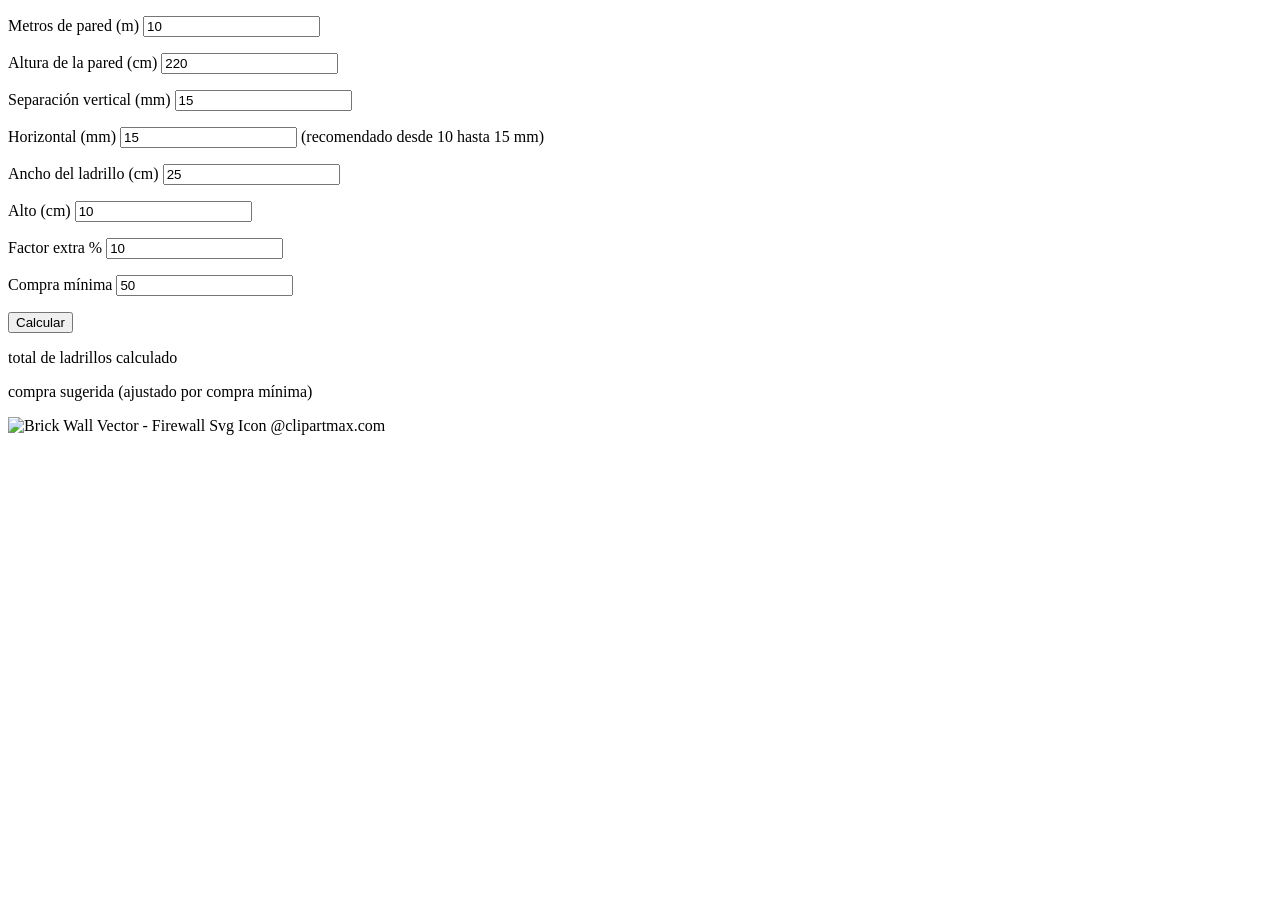
==== calculadoras/ladrillos/calculadora.html @ 90805d6d "initial commit" ====
<!DOCTYPE html>
<html lang="en">
<head>
  <meta charset="UTF-8">
  <meta name="viewport" content="width=device-width, initial-scale=1.0">
  <title>Calculadora de ladrillos</title>
  <link rel="stylesheet" type="text/css" title="Cool stylesheet" href="style.css">
</head>
<body>
  <section id="calculadora">

    <div>

      <p>
        <label for="metros_pared">Metros de pared (m) </label>
        <input type="number" id="metros_pared" name="metros_pared_" min="1" value="10" >
      </p>
      <p>
        <label for="altura_pared">Altura de la pared (cm)</label>
        <input type="number" id="altura_pared" name="altura_pared_" min="1" value="220" >
      </p>

      <p>
        <label for="separacion_vertical">Separación vertical  (mm)</label>
        <input type="number" id="separacion_vertical" name="separacion_vertical_" min="1" value="15" >
      </p>
      <p>
        <label for="separacion_horizontal">   Horizontal (mm)</label>
        <input type="number" id="separacion_horizontal" name="separacion_horizontal_" min="1" value="15" >
        (recomendado desde 10 hasta 15 mm)
      </p>

      <p>
        <label for="ancho_ladrillo">Ancho del ladrillo (cm)</label>
        <input type="number" id="ancho_ladrillo" name="ancho_ladrillo_" value="25" />
      </p>
      <p>
        <label for="alto_ladrillo">Alto (cm)</label>
        <input type="number" id="alto_ladrillo" name="alto_ladrillo_" value="10" />
      </p>

      <p>
        <label for="factor_extra">Factor extra %</label>
        <input type="number" id="factor_extra" name="factor_extra_" value="10" />
      </p>

      <p>
        <label for="compra_minima">Compra mínima</label>
        <input type="number" id="compra_minima" name="compra_minima_" value="50" />
      </p>

      <button type="button"  name="submitButton" onclick="calcular()" >Calcular</button>
    </div>

    <div>
      <p>
        total de ladrillos calculado
        <b id="resultado"></b>
      </p>
      <p>
        compra sugerida (ajustado por compra mínima)
        <b id="total_sug"></b>
      </p>
    </div>

  </section>

  <div id="root"></div>
  <script src="calculadora.js" type="text/javascript"></script>


  <div>

<img src="https://www.clipartmax.com/png/small/199-1999806_brick-wall-vector-firewall-svg-icon.png" alt="Brick Wall Vector - Firewall Svg Icon @clipartmax.com">


  </div>
</body>
</html>
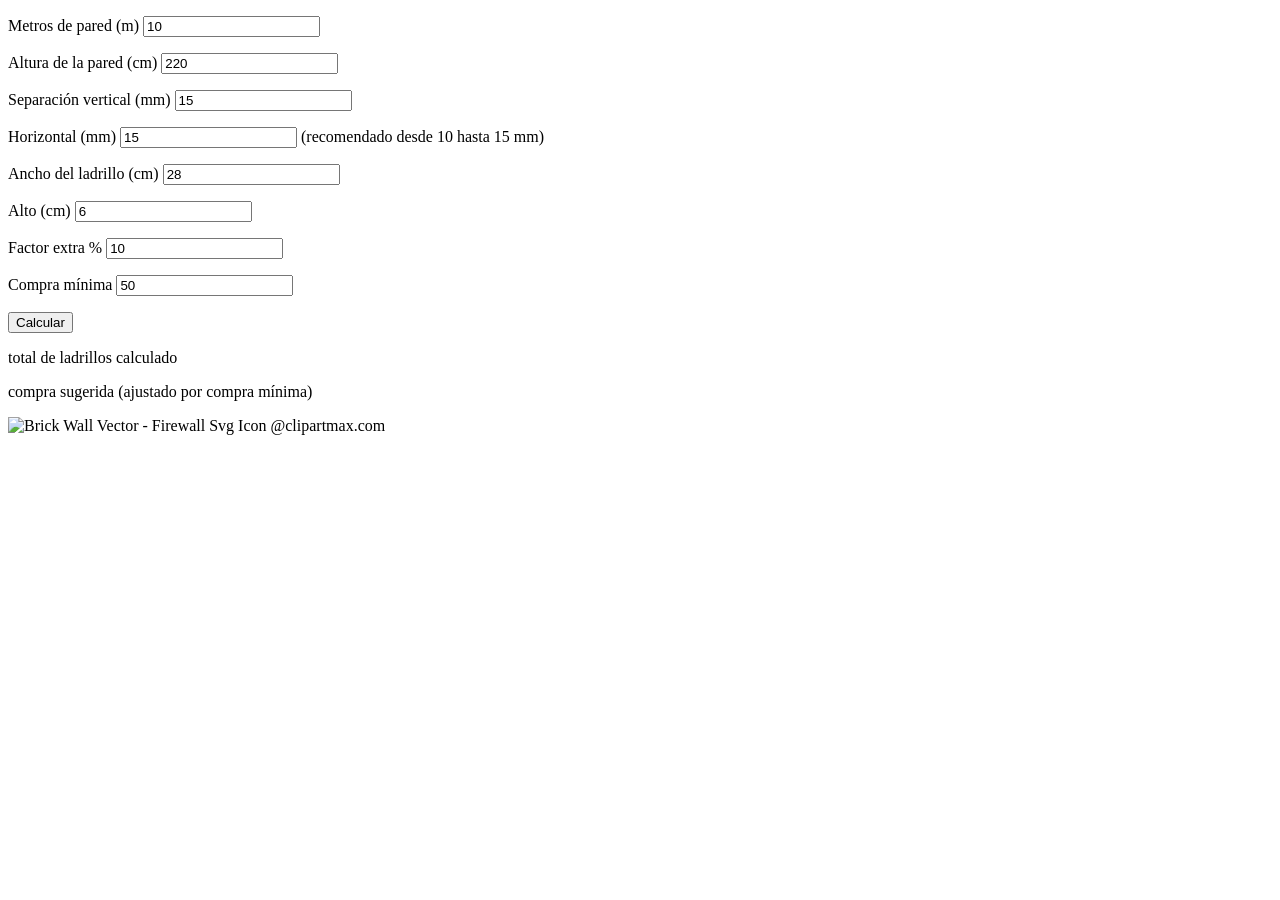
==== commit 6cc5ecf7: "pdf robotica" ====
--- a/calculadoras/ladrillos/calculadora.html
+++ b/calculadoras/ladrillos/calculadora.html
@@ -32,11 +32,11 @@
 
       <p>
         <label for="ancho_ladrillo">Ancho del ladrillo (cm)</label>
-        <input type="number" id="ancho_ladrillo" name="ancho_ladrillo_" value="25" />
+        <input type="number" id="ancho_ladrillo" name="ancho_ladrillo_" value="28" />
       </p>
       <p>
         <label for="alto_ladrillo">Alto (cm)</label>
-        <input type="number" id="alto_ladrillo" name="alto_ladrillo_" value="10" />
+        <input type="number" id="alto_ladrillo" name="alto_ladrillo_" value="6" />
       </p>
 
       <p>
